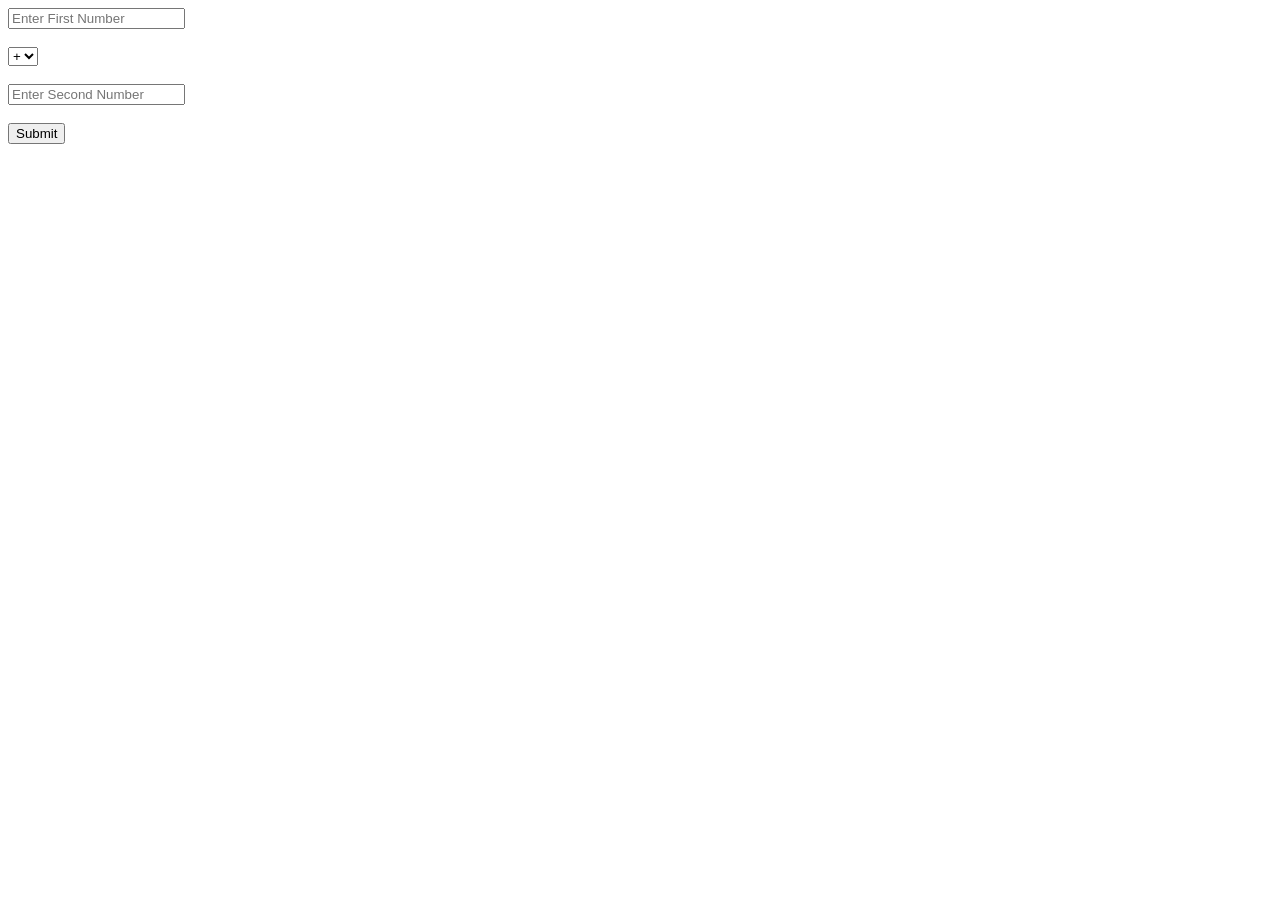
==== index.html @ c8122049 "updated file" ====
<!DOCTYPE html>
<html lang="en">

<head>
    <meta charset="UTF-8">
    <meta name="viewport" content="width=device-width, initial-scale=1.0">
    <title>calculator layout</title>
    <link rel="stylesheet" href="calculator.css">
</head>

<body>

    <div class="container">

    <form>
        <input type="text" id="first" placeholder="Enter First Number"><br><br>

        <select id="operation">
            <option value="+">+</option>
            <option value="-">-</option>
            <option value="*">*</option>
            <option value="/">/</option>
        </select><br><br>
        <input type="text" id="second" placeholder="Enter Second Number"><br><br>

        <button type="button" onclick="Calculation()">Submit</button>
    </form>

    <div id="result"></div>
</div>


    <script>



        function Calculation() 
        {
            let first = parseFloat(document.getElementById('first').value);
            let second = parseFloat(document.getElementById('second').value);
            let operation = document.getElementById('operation').value;
            let result;

            switch (operation)
             {
                case '+':
                    result = first + second;
                    break;
                case '-':
                    result = first - second;
                    break;
                case '*':
                    result = first * second;
                    break;
                case '/':
                    result = first / second;
                    break;
                default:
                    result = 'NONE';
            }

            document.getElementById('result').innerText ='' + result;
        }
    </script>
</body>

</html>
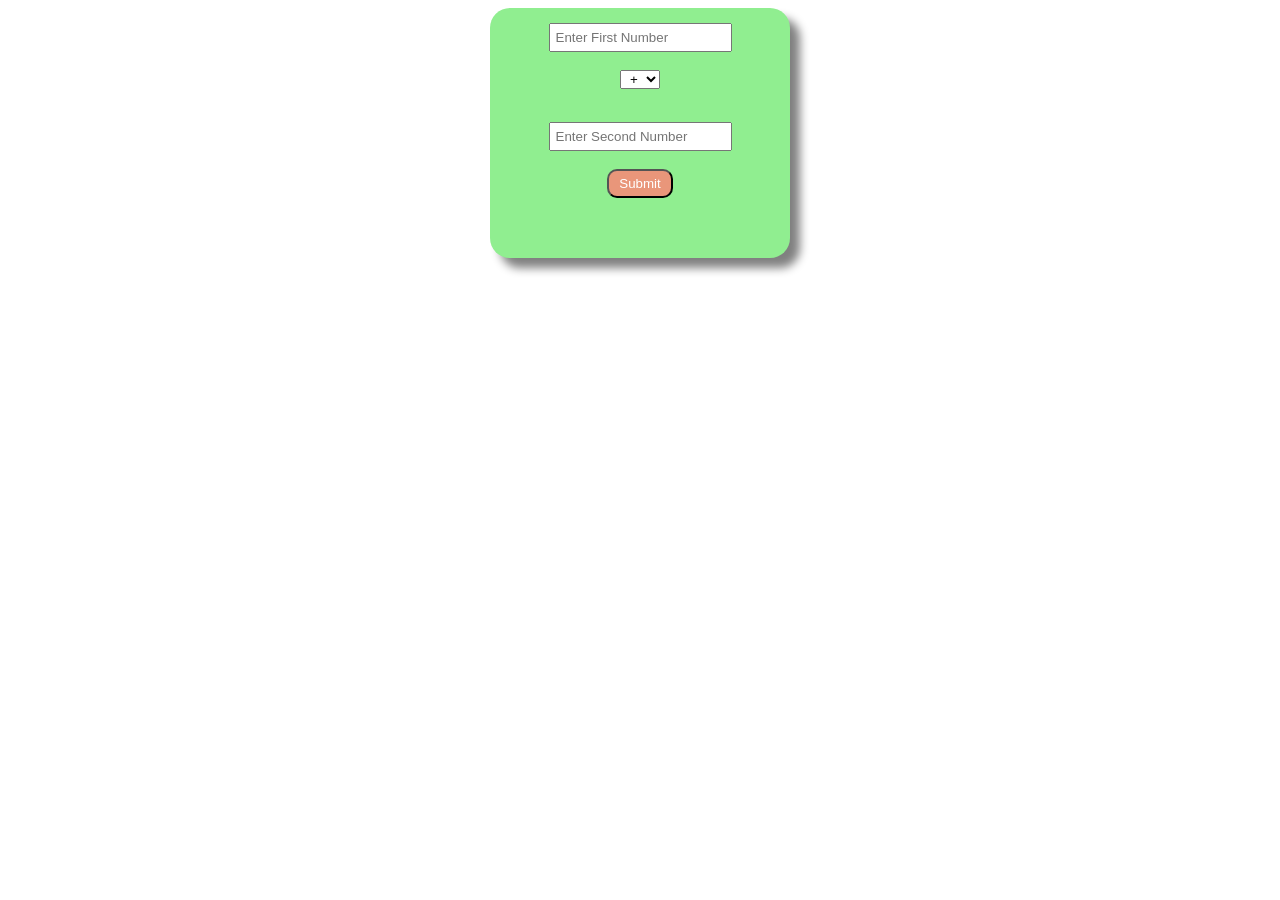
==== commit 359d2d6f: "updated file" ====
--- a/index.html
+++ b/index.html
@@ -5,7 +5,7 @@
     <meta charset="UTF-8">
     <meta name="viewport" content="width=device-width, initial-scale=1.0">
     <title>calculator layout</title>
-    <link rel="stylesheet" href="calculator.css">
+    <link rel="stylesheet" href="style.css">
 </head>
 
 <body>
--- a/style.css
+++ b/style.css
@@ -0,0 +1,23 @@
+.container{
+    margin: auto;
+    text-align: center;
+    background-color: lightgreen;
+    height: 250px;
+    width: 300px;
+    border-radius: 20px;
+    box-shadow: 10px 10px 10px grey;
+}
+input{
+    margin-top: 15px;
+    padding: 5px;
+}
+select{
+    padding: 0 5px;
+}
+
+button{
+    padding: 5px 10px;
+    border-radius: 10px;
+    background-color: darksalmon;
+    color: #fff;
+}
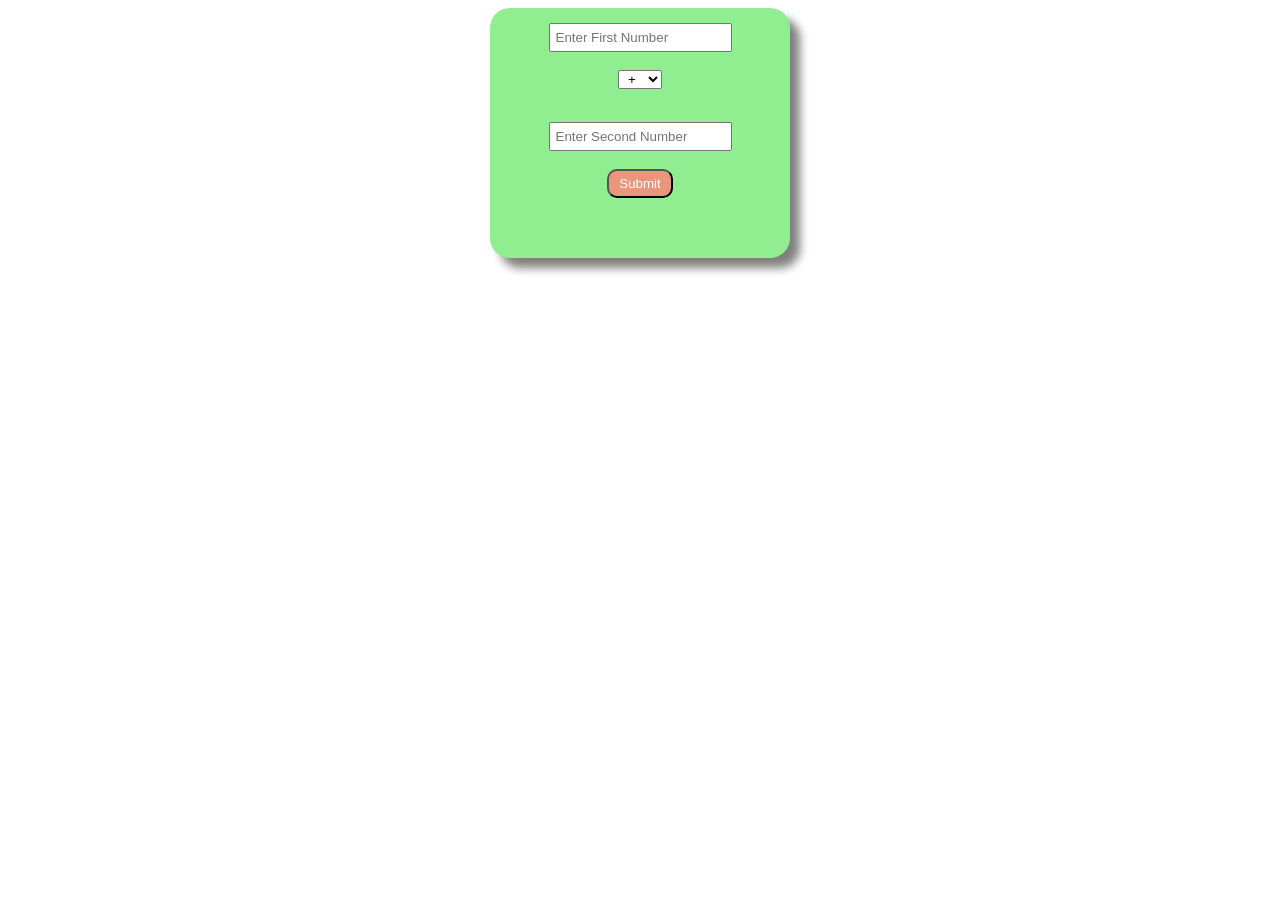
==== commit 62cbb495: "updated file" ====
--- a/index.html
+++ b/index.html
@@ -20,6 +20,7 @@
             <option value="-">-</option>
             <option value="*">*</option>
             <option value="/">/</option>
+            <option value="%">%</option>
         </select><br><br>
         <input type="text" id="second" placeholder="Enter Second Number"><br><br>
 
@@ -40,6 +41,7 @@
             let second = parseFloat(document.getElementById('second').value);
             let operation = document.getElementById('operation').value;
             let result;
+            
 
             switch (operation)
              {
@@ -55,11 +57,14 @@
                 case '/':
                     result = first / second;
                     break;
+                    case '%':
+                    result = first % second;
+                    break;    
                 default:
                     result = 'NONE';
             }
 
-            document.getElementById('result').innerText ='' + result;
+            document.getElementById('result').innerText ='' + result.toFixed(3);
         }
     </script>
 </body>
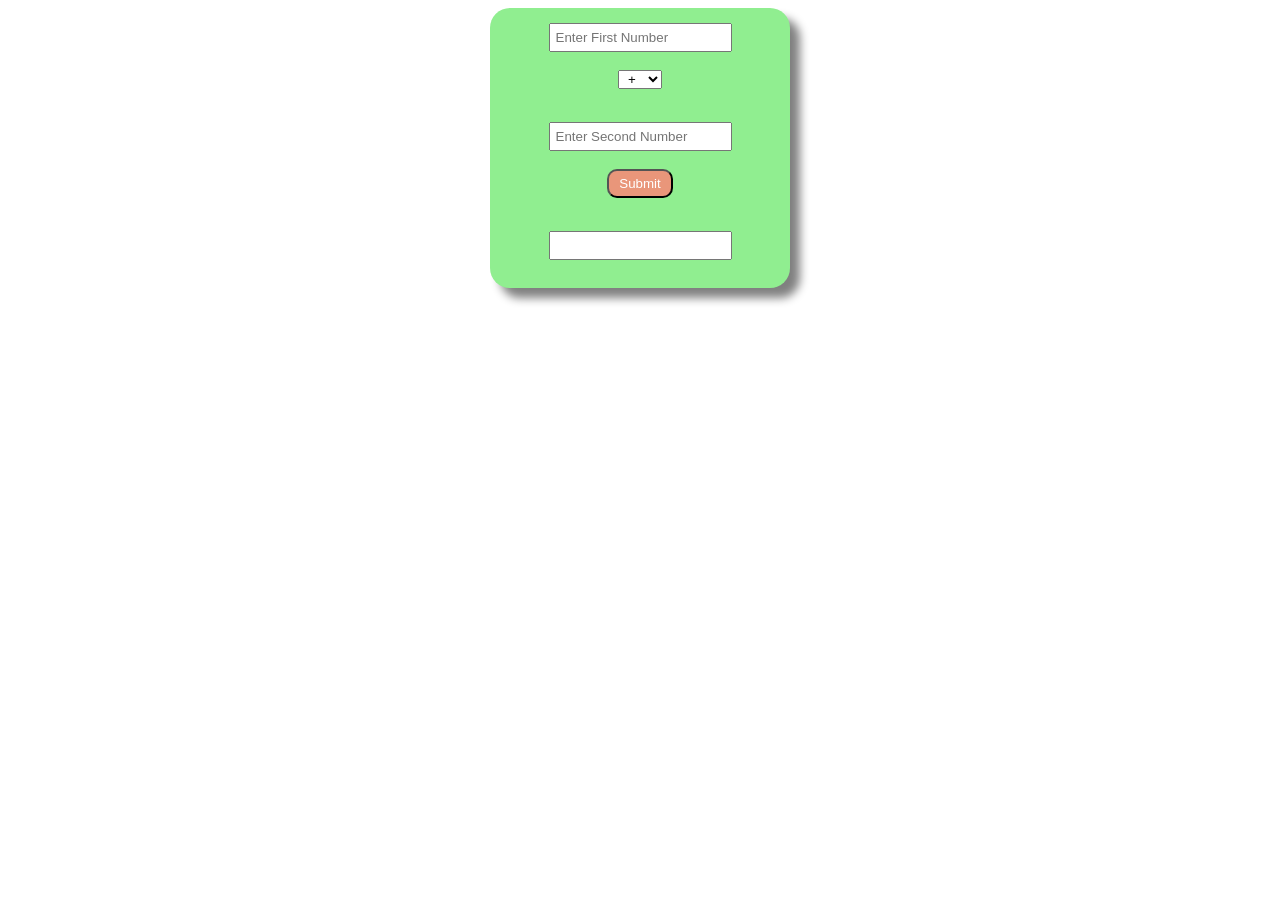
==== commit 35626eca: "updated file" ====
--- a/index.html
+++ b/index.html
@@ -1,3 +1,83 @@
+<!-- <!DOCTYPE html>
+<html lang="en">
+
+<head>
+    <meta charset="UTF-8">
+    <meta name="viewport" content="width=device-width, initial-scale=1.0">
+    <title>calculator layout</title>
+    <link rel="stylesheet" href="style.css">
+</head>
+
+<body>
+
+    <div class="container">
+
+        <form>
+            <input type="text" id="first" placeholder="Enter First Number"><br><br>
+
+            <select id="operation">
+                <option value="+">+</option>
+                <option value="-">-</option>
+                <option value="*">*</option>
+                <option value="/">/</option>
+                <option value="%">%</option>
+            </select><br><br>
+            <input type="text" id="second" placeholder="Enter Second Number"><br><br>
+
+            <button type="button" onclick="Calculation()">Submit</button><br><br>
+            <input id="resultdata" type="text">
+        </form>
+
+        <div id="result"></div>
+    </div>
+
+
+    <script>
+
+
+
+        function Calculation() {
+            let first = parseFloat(document.getElementById('first').value);
+            let second = parseFloat(document.getElementById('second').value);
+            let operation = document.getElementById('operation').value;
+            let result;
+
+
+            switch (operation) {
+                case '+':
+                    result = first + second;
+                    break;
+                case '-':
+                    result = first - second;
+                    break;
+                case '*':
+                    result = first * second;
+                    break;
+                case '/':
+                    result = first / second;
+                    break;
+                case '%':
+                    result = first % second;
+                    break;
+                default:
+                    result = 'NONE';
+
+
+            }
+
+            let target = document.getElementById('resultdata');
+            target.innerHTML = result;
+
+            console.log(target)
+
+
+            document.getElementById('resultdata').value = result.toFixed(3);
+        }
+    </script>
+</body>
+
+</html> -->
+
 <!DOCTYPE html>
 <html lang="en">
 
@@ -12,39 +92,34 @@
 
     <div class="container">
 
-    <form>
-        <input type="text" id="first" placeholder="Enter First Number"><br><br>
+        <form>
+            <input type="text" id="first" placeholder="Enter First Number"><br><br>
 
-        <select id="operation">
-            <option value="+">+</option>
-            <option value="-">-</option>
-            <option value="*">*</option>
-            <option value="/">/</option>
-            <option value="%">%</option>
-        </select><br><br>
-        <input type="text" id="second" placeholder="Enter Second Number"><br><br>
+            <select id="operation">
+                <option value="+">+</option>
+                <option value="-">-</option>
+                <option value="*">*</option>
+                <option value="/">/</option>
+                <option value="%">%</option>
+            </select><br><br>
+            <input type="text" id="second" placeholder="Enter Second Number"><br><br>
 
-        <button type="button" onclick="Calculation()">Submit</button>
-    </form>
+            <button type="button" id="btn">Submit</button><br><br>
+            <input id="resultdata" type="text">
+        </form>
 
-    <div id="result"></div>
-</div>
-
+        <div id="result"></div>
+    </div>
 
     <script>
-
-
-
-        function Calculation() 
-        {
+        document.getElementById('btn').addEventListener('click',()=>
+         {
             let first = parseFloat(document.getElementById('first').value);
             let second = parseFloat(document.getElementById('second').value);
             let operation = document.getElementById('operation').value;
             let result;
-            
 
-            switch (operation)
-             {
+            switch (operation) {
                 case '+':
                     result = first + second;
                     break;
@@ -57,16 +132,21 @@
                 case '/':
                     result = first / second;
                     break;
-                    case '%':
+                case '%':
                     result = first % second;
-                    break;    
+                    break;
                 default:
                     result = 'NONE';
             }
 
-            document.getElementById('result').innerText ='' + result.toFixed(3);
-        }
+            let target = document.getElementById('resultdata');
+            target.innerHTML = result;
+
+            console.log(target)
+
+            document.getElementById('resultdata').value = result.toFixed(3);
+        });
     </script>
 </body>
 
-</html>+</html>
--- a/style.css
+++ b/style.css
@@ -2,7 +2,7 @@
     margin: auto;
     text-align: center;
     background-color: lightgreen;
-    height: 250px;
+    height: 280px;
     width: 300px;
     border-radius: 20px;
     box-shadow: 10px 10px 10px grey;
@@ -21,3 +21,4 @@
     background-color: darksalmon;
     color: #fff;
 }
+
--- a/style.css
+++ b/style.css
@@ -2,7 +2,7 @@
     margin: auto;
     text-align: center;
     background-color: lightgreen;
-    height: 250px;
+    height: 280px;
     width: 300px;
     border-radius: 20px;
     box-shadow: 10px 10px 10px grey;
@@ -21,3 +21,4 @@
     background-color: darksalmon;
     color: #fff;
 }
+
